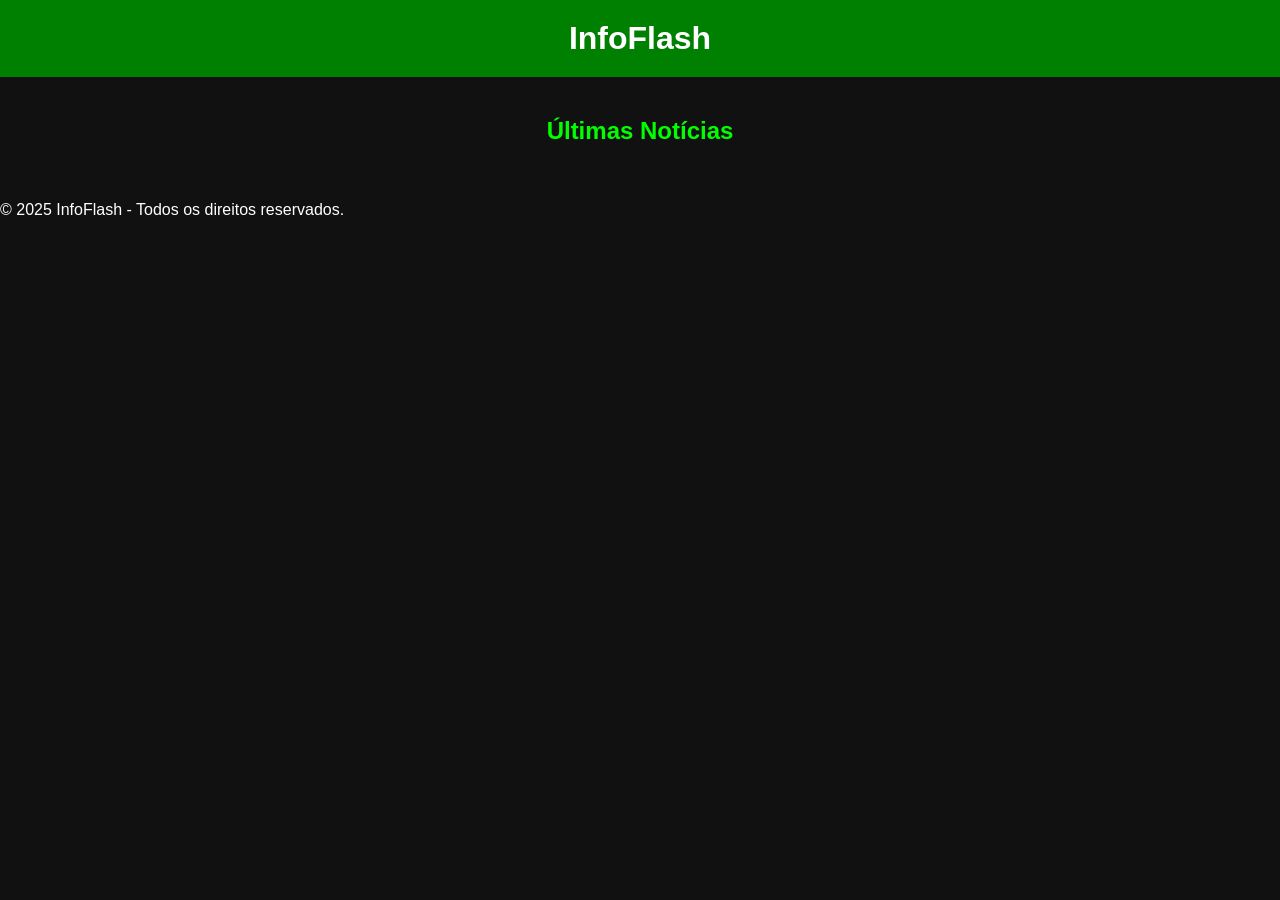
==== index.html @ 34ca3cea "Rename Index.html to index.html" ====
<!DOCTYPE html>
<html lang="pt">
<head>
    <meta charset="UTF-8">
    <meta name="viewport" content="width=device-width, initial-scale=1.0">
    <title>InfoFlash - Notícias</title>
    <link rel="stylesheet" href="style.css">
</head>
<body>
    <header>
        <h1>InfoFlash</h1>
    </header>

    <main>
        <h2>Últimas Notícias</h2>
        <div id="news-container">
            <!-- As notícias serão carregadas aqui -->
        </div>
    </main>

    <footer>
        <p>&copy; 2025 InfoFlash - Todos os direitos reservados.</p>
    </footer>

    <script src="script.js"></script>
</body>
</html>
---- style.css ----
body {
    font-family: Arial, sans-serif;
    background-color: #111;
    color: #fff;
    margin: 0;
    padding: 0;
}

header {
    background-color: #008000;
    padding: 20px;
    text-align: center;
}

h1 {
    margin: 0;
    font-size: 2em;
}

main {
    padding: 20px;
    text-align: center;
}

h2 {
    color: #00ff00;
}

#news-container {
    display: flex;
    flex-wrap: wrap;
    justify-content: center;
    gap: 20px;
}

.news-item {
    background-color: #222;
    padding: 15px;
    border-radius: 5px;
    width: 300px;
    text-align: center;
}

.news-title {
    font-size: 1.2em;
    margin-bottom: 10px;
}

.read-more {
    background-color: #008000;
    color: white;
    padding: 10px;
    border: none;
    border-radius: 5px;
    text-decoration: none;
    display: inline-block;
    margin-top: 10px;
}

.read-more:hover {
    background-color: #00ff00;
}
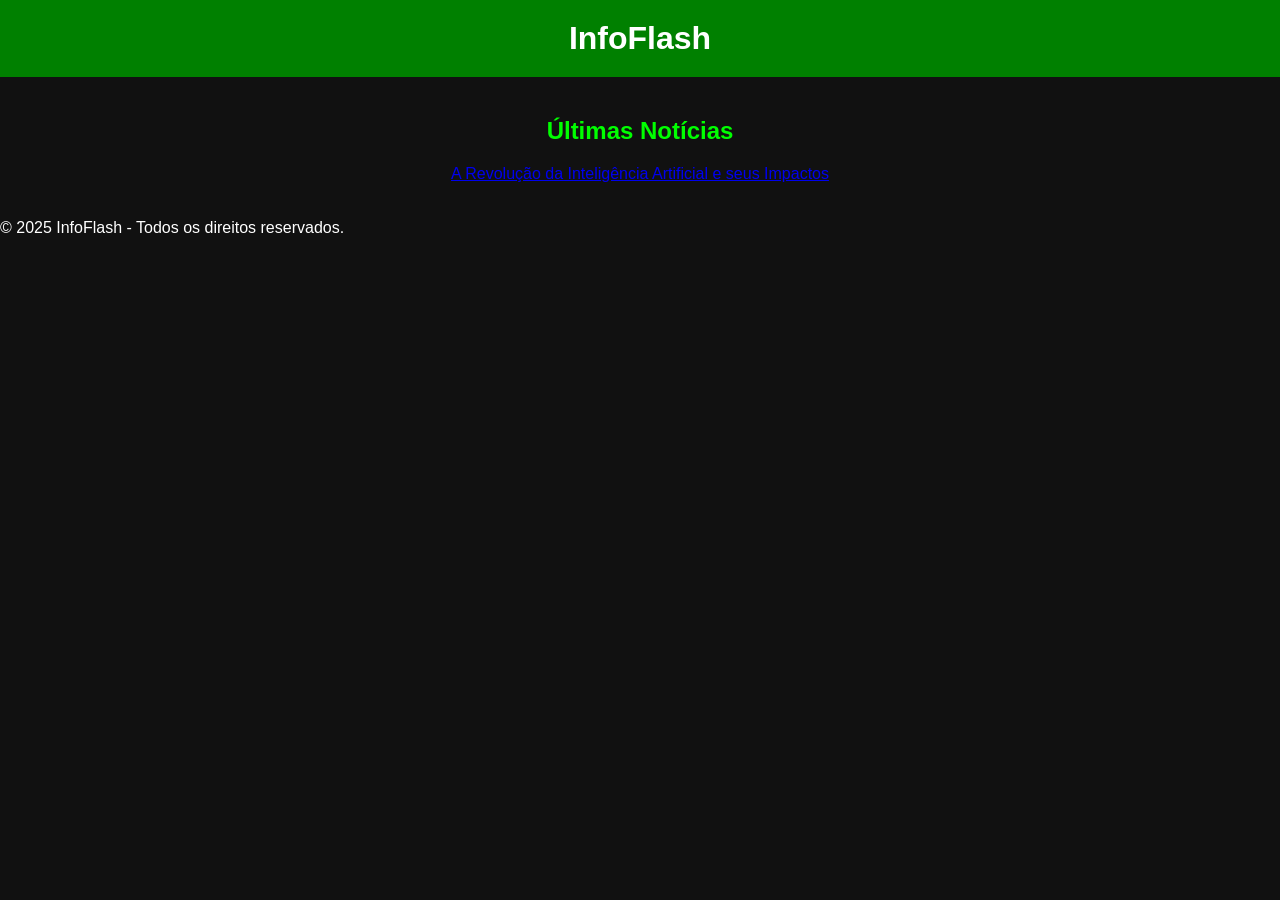
==== commit ef2567f0: "update index.html" ====
--- a/index.html
+++ b/index.html
@@ -13,8 +13,9 @@
 
     <main>
         <h2>Últimas Notícias</h2>
-        <div id="news-container">
-            <!-- As notícias serão carregadas aqui -->
+        <div id="noticias"></div>
+        <div class="post">
+            <a href="noticias/o-futuro-da-tecnologia-politica-e-ciencias.html" class="btn">A Revolução da Inteligência Artificial e seus Impactos</a>
         </div>
     </main>
 
@@ -22,6 +23,30 @@
         <p>&copy; 2025 InfoFlash - Todos os direitos reservados.</p>
     </footer>
 
-    <script src="script.js"></script>
+    <script>
+        // Função para carregar as notícias do arquivo JSON
+        async function carregarNoticias() {
+            const response = await fetch('posts.json');
+            const data = await response.json();
+            const noticiasContainer = document.getElementById('noticias');
+
+            data.posts.forEach(post => {
+                // Criando o botão para cada post
+                const postDiv = document.createElement('div');
+                postDiv.classList.add('post');
+                const link = document.createElement('a');
+                link.href = post.URL;
+                link.classList.add('btn');
+                link.innerText = post.Nome;
+                
+                // Adicionando o link ao contêiner de notícias
+                postDiv.appendChild(link);
+                noticiasContainer.appendChild(postDiv);
+            });
+        }
+
+        // Carregar as notícias ao carregar a página
+        carregarNoticias();
+    </script>
 </body>
-</html>
+</html>
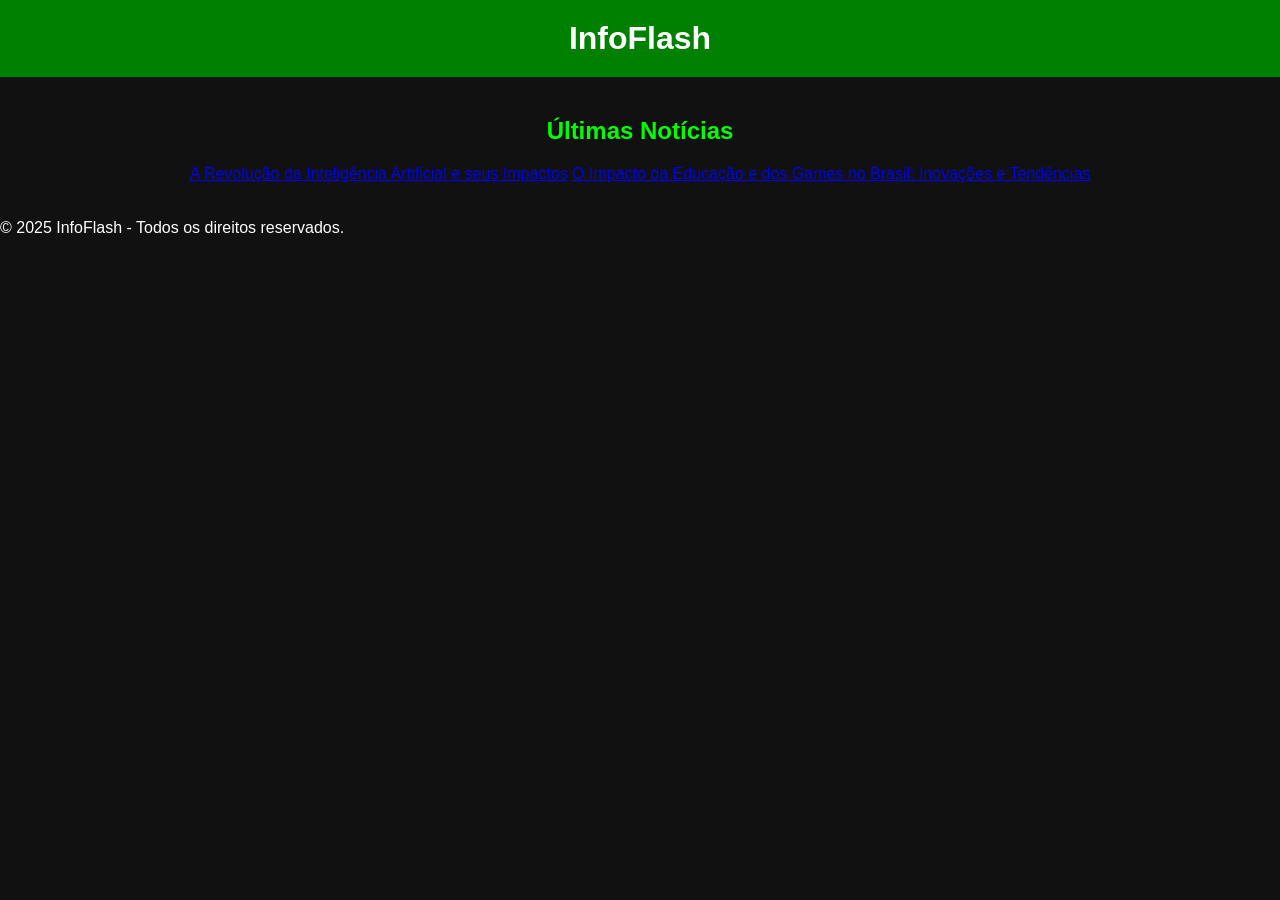
==== commit d7cfda50: "update index.html" ====
--- a/index.html
+++ b/index.html
@@ -16,6 +16,7 @@
         <div id="noticias"></div>
         <div class="post">
             <a href="noticias/o-futuro-da-tecnologia-politica-e-ciencias.html" class="btn">A Revolução da Inteligência Artificial e seus Impactos</a>
+            <a href="noticias/impacto-educacao-games-brasil.html" class="btn">O Impacto da Educação e dos Games no Brasil: Inovações e Tendências</a>
         </div>
     </main>
 
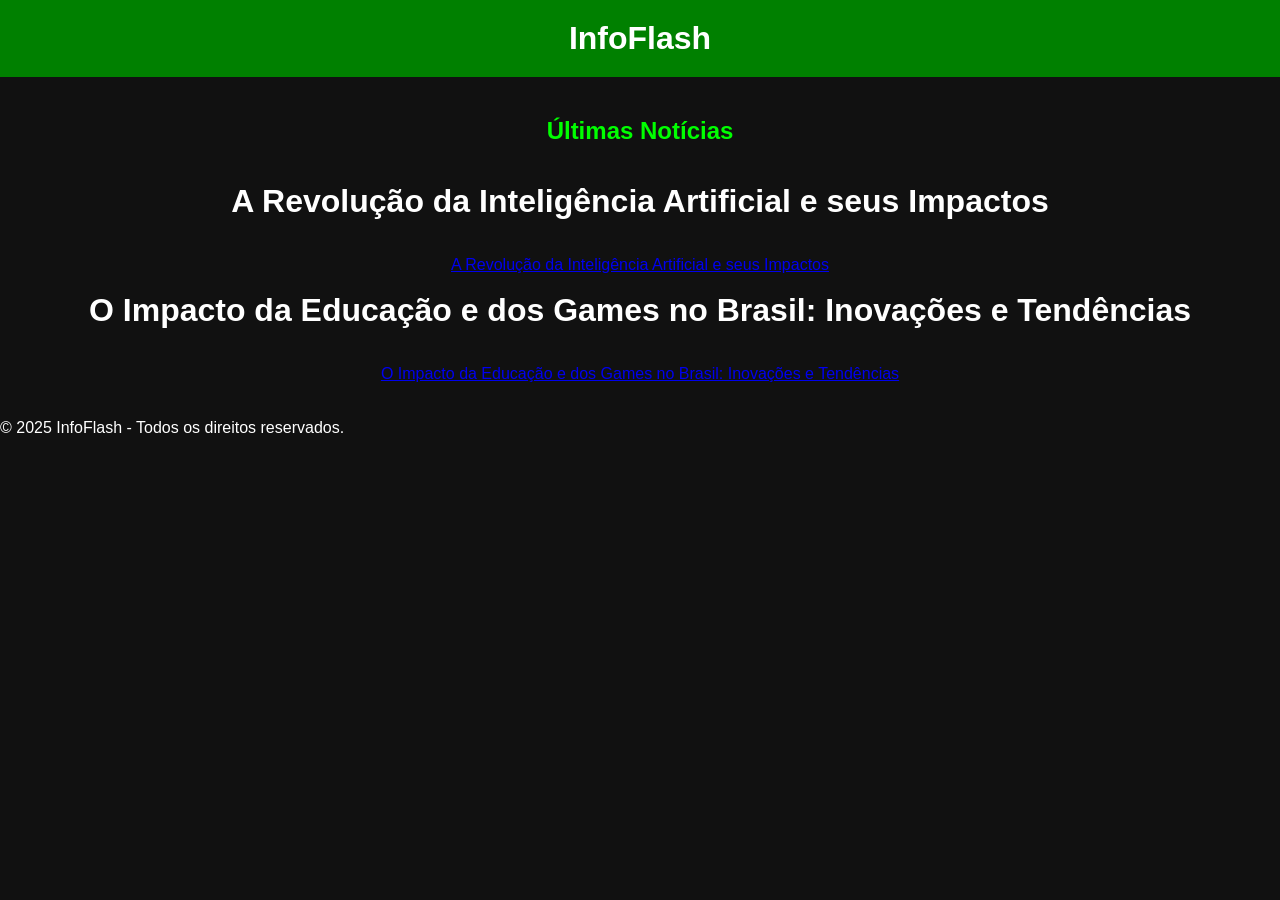
==== commit b6405d40: "update index.html" ====
--- a/index.html
+++ b/index.html
@@ -15,8 +15,11 @@
         <h2>Últimas Notícias</h2>
         <div id="noticias"></div>
         <div class="post">
-            <a href="noticias/o-futuro-da-tecnologia-politica-e-ciencias.html" class="btn">A Revolução da Inteligência Artificial e seus Impactos</a>
-            <a href="noticias/impacto-educacao-games-brasil.html" class="btn">O Impacto da Educação e dos Games no Brasil: Inovações e Tendências</a>
+            <br><h1>A Revolução da Inteligência Artificial e seus Impactos</h1></br>
+            <br><a href="noticias/o-futuro-da-tecnologia-politica-e-ciencias.html" class="btn">A Revolução da Inteligência Artificial e seus Impactos</a></br>
+            
+            <br><h1>O Impacto da Educação e dos Games no Brasil: Inovações e Tendências</h1></br>
+            <br><a href="noticias/impacto-educacao-games-brasil.html" class="btn">O Impacto da Educação e dos Games no Brasil: Inovações e Tendências</a></br>
         </div>
     </main>
 
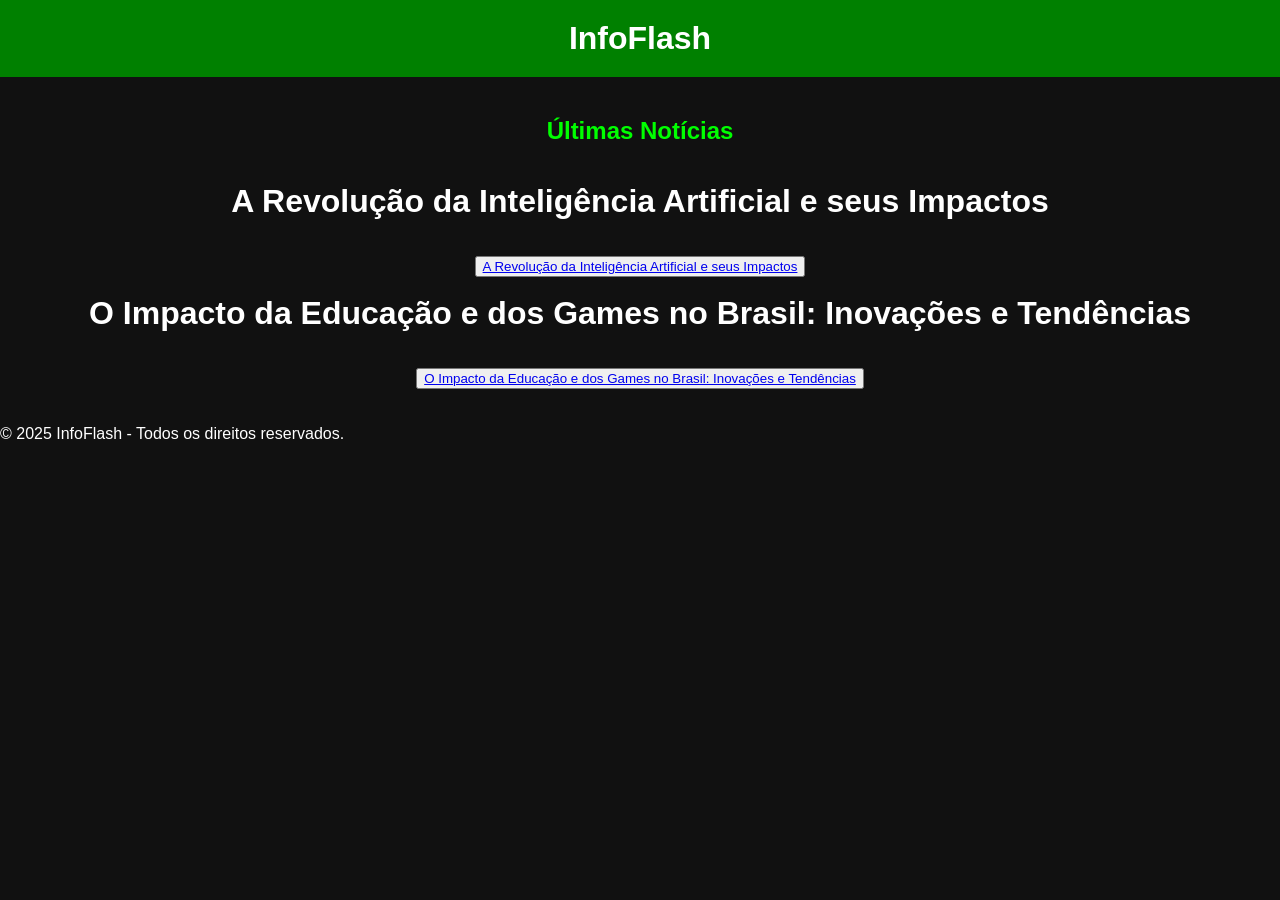
==== commit 5d0b65b6: "update index.html" ====
--- a/index.html
+++ b/index.html
@@ -16,10 +16,10 @@
         <div id="noticias"></div>
         <div class="post">
             <br><h1>A Revolução da Inteligência Artificial e seus Impactos</h1></br>
-            <br><a href="noticias/o-futuro-da-tecnologia-politica-e-ciencias.html" class="btn">A Revolução da Inteligência Artificial e seus Impactos</a></br>
+            <br><button><a href="noticias/o-futuro-da-tecnologia-politica-e-ciencias.html" class="btn">A Revolução da Inteligência Artificial e seus Impactos</a></button></br>
             
             <br><h1>O Impacto da Educação e dos Games no Brasil: Inovações e Tendências</h1></br>
-            <br><a href="noticias/impacto-educacao-games-brasil.html" class="btn">O Impacto da Educação e dos Games no Brasil: Inovações e Tendências</a></br>
+            <br><button><a href="noticias/impacto-educacao-games-brasil.html" class="btn">O Impacto da Educação e dos Games no Brasil: Inovações e Tendências</a></button></br>
         </div>
     </main>
 
